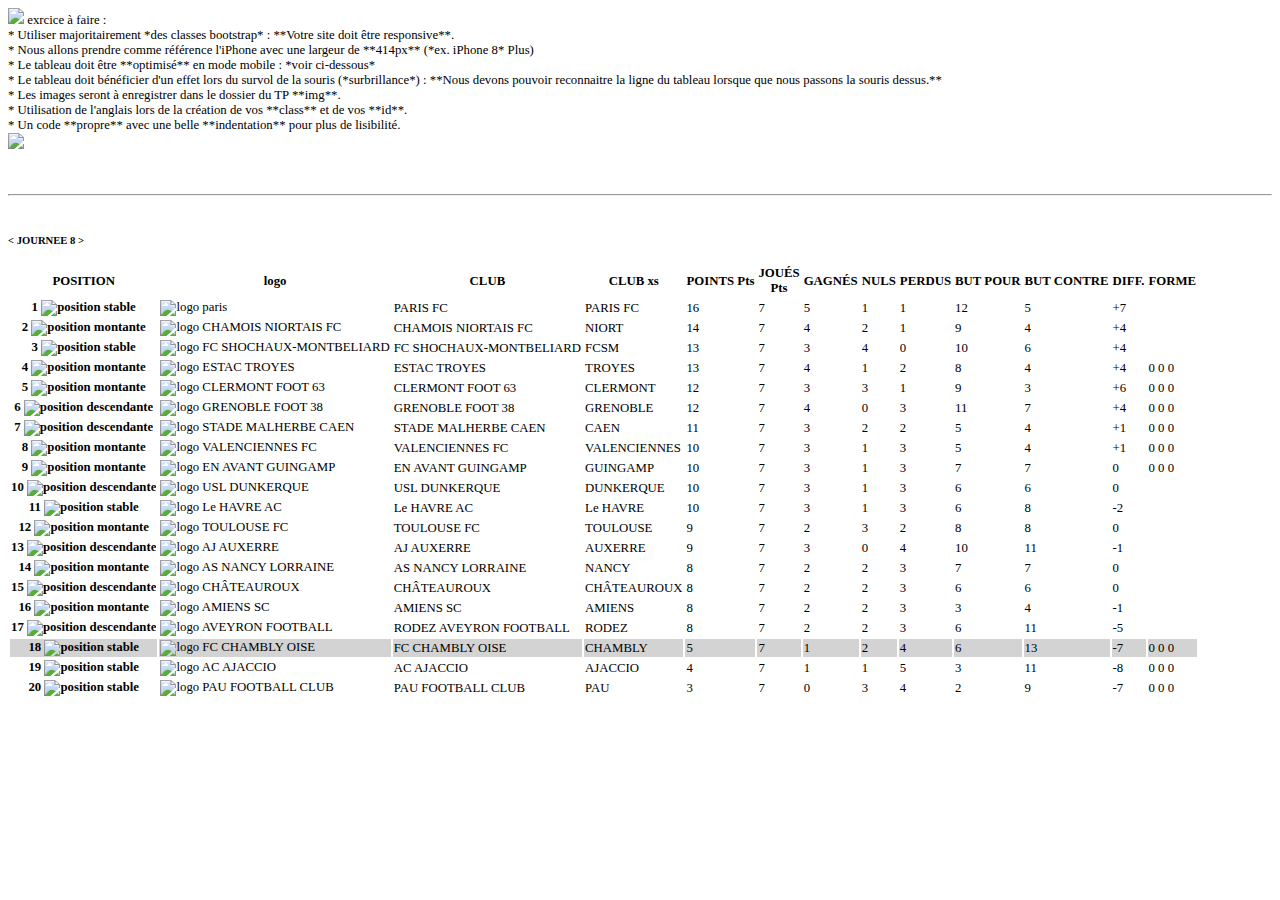
==== Enavantlehac.html @ 70e4855c "colonnes cachée club en fonction de la taille ecran" ====
<!DOCTYPE html>
<!-- saved from url=(0089)file:///C:/Users/Utilisateur/Downloads/2018%20apr%C3%A8s%20r%C3%A9installation/index.html -->
<html lang="fr">

<head>
    <meta http-equiv="Content-Type" content="text/html; charset=UTF-8">

    <meta name="viewport" content="width=device-width, initial-scale=1.0">
    <title>Enavantlehac</title>
    <link href="https://cdn.jsdelivr.net/npm/bootstrap@5.0.0-beta1/dist/css/bootstrap.min.css" rel="stylesheet"
        integrity="sha384-giJF6kkoqNQ00vy+HMDP7azOuL0xtbfIcaT9wjKHr8RbDVddVHyTfAAsrekwKmP1" crossorigin="anonymous" />
    <link rel="stylesheet" href="assets/Styles/style.css">

</head>

<body>
    <img src="assets/images/capture_01_mini.png" alt"Exo grand Modèle "/>
exrcice à faire :<br/>
* Utiliser majoritairement *des classes bootstrap* : **Votre site doit être responsive**.<br/>
* Nous allons prendre comme référence l'iPhone avec une largeur de **414px** (*ex. iPhone 8* Plus)<br/>
* Le tableau doit être **optimisé** en mode mobile : *voir ci-dessous*
<!-- ![Tableau](img/capture_02.PNG " Tableau") -->
    <br />
    * Le tableau doit bénéficier d'un effet lors du survol de la souris (*surbrillance*) : **Nous devons pouvoir
    reconnaitre la ligne du tableau lorsque que nous passons la souris dessus.**<br />
    * Les images seront à enregistrer dans le dossier du TP **img**.<br />
    * Utilisation de l'anglais lors de la création de vos **class** et de vos **id**.<br />
    * Un code **propre** avec une belle **indentation** pour plus de lisibilité.<br />
    <img src="assets/images/capture_02.png" height=250px; alt"Exo petit Modèle "/>

    <p><br/> <hr/>  <br/></p>



    <div class=" container-fluid vh-100">
    <div class="container text-center">
        <div class="row">
            <h5 class="col-12"> &lt;&nbsp;JOURNEE 8&nbsp;&gt;</h5>
        </div>
    </div>

    <!-------------------     PARTIE TABLEAU   -------------->

    <div class="container-fluid px-5 text-center table-responsive bg-light">
        <table class="table table-hover">
            <thead>
                <tr>
                    <th>POSITION</th>
                    <th>
                        <div class="d-none">logo</div>
                    </th>
                    <th class="d-none d-md-table-cell">CLUB</th>
                    <th class="d-md-none">CLUB xs</th>
                    <th> <span class="d-none d-md-table-cell">POINTS</span>
                        <span class="d-md-none">Pts</span> </th>
                    <th>
                        <div class="d-none d-md-table-cell">JOU&#201;S</div>
                        <div class="d-md-none">Pts</div>
                    </th>
                    <th>GAGN&#201;S</th>
                    <th>NULS</th>
                    <th>PERDUS</th>
                    <th>BUT POUR</th>
                    <th>BUT CONTRE</th>
                    <th>DIFF.</th>
                    <th>FORME</th>
                </tr>
            </thead>
            <tbody>
                <!-- <tr class="table-active"> -->
                <tr class="table-dark">
                    <th class="col" scope="row">1
                        <img src="assets/images/black-circle.png" class="posit" alt="position stable"> </th>
                    <td><img class="mini" src="assets/images/90.png" alt="logo paris"></td>
                    <td class="d-none d-md-table-cell text-start">PARIS FC</td>
                    <td class="d-md-none text-start">PARIS FC</td>
                    <td>16</td>
                    <td>7</td>
                    <td>5</td>
                    <td>1</td>
                    <td>1</td>
                    <td>12</td>
                    <td>5</td>
                    <td>+7</td>
                    <td> </td>
                </tr>
                <tr>
                    <th class="col-sm-1" scope="row">2 <img src="assets/images/green-triangle-pointed-up.png"
                            class="posit" alt="position montante" </th> <td><img class="mini" src="assets/images/28.png"
                            alt="logo CHAMOIS NIORTAIS FC"></td>
                    <td class="d-none d-md-table-cell text-start">CHAMOIS NIORTAIS FC</td>
                    <td class="d-md-none text-start">NIORT</td>
                    <td>14</td>
                    <td>7</td>
                    <td>4</td>
                    <td>2</td>
                    <td>1</td>
                    <td>9</td>
                    <td>4</td>
                    <td>+4</td>
                    <td></td>
                </tr>
                <tr>
                    <th class="col-sm-1" scope="row">3 <img src="assets/images/black-circle.png" class="posit"
                            alt="position stable"> </th>
                    </th>
                    <td><img class="mini" src="assets/images/160.png" alt="logo FC SHOCHAUX-MONTBELIARD"></td>
                    <td class="d-none d-md-table-cell text-start">FC SHOCHAUX-MONTBELIARD</td>
                    <td class="d-md-none text-start">FCSM</td>
                    <td>13</td>
                    <td>7</td>
                    <td>3</td>
                    <td>4</td>
                    <td>0</td>
                    <td>10</td>
                    <td>6</td>
                    <td>+4</td>
                    <td></td>
                </tr>
                <tr>
                    <th class="col-sm-1" scope="row">4 <img src="assets/images/green-triangle-pointed-up.png"
                            class="posit" alt="position montante" </th> <td><img class="mini" src="assets/images/33.png"
                            alt="logo ESTAC TROYES"></td>
                    <td class="d-none d-md-table-cell text-start">ESTAC TROYES</td>
                    <td class="d-md-none text-start">TROYES</td>
                    <td>13</td>
                    <td>7</td>
                    <td>4</td>
                    <td>1</td>
                    <td>2</td>
                    <td>8</td>
                    <td>4</td>
                    <td>+4</td>
                    <td>0 0 0</td>
                </tr>
                <tr>
                    <th class="col-sm-1" scope="row">5 <img src="assets/images/green-triangle-pointed-up.png"
                            class="posit" alt="position montante" </th> <td><img class="mini" src="assets/images/40.png"
                            alt="logo CLERMONT FOOT 63"></td>
                    <td class="d-none d-md-table-cell text-start">CLERMONT FOOT 63</td>
                    <td class="d-md-none text-start">CLERMONT</td>

                    <td>12</td>
                    <td>7</td>
                    <td>3</td>
                    <td>3</td>
                    <td>1</td>
                    <td>9</td>
                    <td>3</td>
                    <td>+6</td>
                    <td>0 0 0</td>
                </tr>
                <tr>
                    <th class="col-sm-1" scope="row">6 <img src="assets/images/red-triangle-pointed-down.png"
                            class="posit" alt="position descendante" </th> <td><img class="mini"
                            src="assets/images/38.png" alt="logo GRENOBLE FOOT 38"></td>
                    <td class="d-none d-md-table-cell text-start">GRENOBLE FOOT 38</td>
                    <td class="d-md-none text-start">GRENOBLE</td>
                    <td>12</td>
                    <td>7</td>
                    <td>4</td>
                    <td>0</td>
                    <td>3</td>
                    <td>11</td>
                    <td>7</td>
                    <td>+4</td>
                    <td>0 0 0</td>
                </tr>
                <tr>
                    <th class="col-sm-1" scope="row">7 <img src="assets/images/red-triangle-pointed-down.png"
                            class="posit" alt="position descendante" </th> <td><img class="mini"
                            src="assets/images/20.png" alt="logo STADE MALHERBE CAEN"></td>
                    <td class="d-none d-md-table-cell text-start">STADE MALHERBE CAEN</td>
                    <td class="d-md-none text-start">CAEN</td>
                    <td>11</td>
                    <td>7</td>
                    <td>3</td>
                    <td>2</td>
                    <td>2</td>
                    <td>5</td>
                    <td>4</td>
                    <td>+1</td>
                    <td>0 0 0</td>
                </tr>
                <tr>
                    <th class="col-sm-1" scope="row">8 <img src="assets/images/green-triangle-pointed-up.png"
                            class="posit" alt="position montante" </th> <td><img class="mini" src="assets/images/68.png"
                            alt="logo VALENCIENNES FC"></td>
                    <td class="d-none d-md-table-cell text-start">VALENCIENNES FC</td>
                    <td class="d-md-none text-start">VALENCIENNES</td>
                    <td>10</td>
                    <td>7</td>
                    <td>3</td>
                    <td>1</td>
                    <td>3</td>
                    <td>5</td>
                    <td>4</td>
                    <td>+1</td>
                    <td>0 0 0</td>
                </tr>
                <tr>
                    <th class="col-sm-1" scope="row">9 <img src="assets/images/green-triangle-pointed-up.png"
                            class="posit" alt="position montante" </th> <td><img class="mini" src="assets/images/24.png"
                            alt="logo EN AVANT GUINGAMP"></td>
                    <td class="d-none d-md-table-cell text-start">EN AVANT GUINGAMP</td>
                    <td class="d-md-none text-start">GUINGAMP</td>
                    <td>10</td>
                    <td>7</td>
                    <td>3</td>
                    <td>1</td>
                    <td>3</td>
                    <td>7</td>
                    <td>7</td>
                    <td>0</td>
                    <td>0 0 0</td>
                </tr>
                <tr>
                    <th class="col-sm-1" scope="row">10 <img src="assets/images/red-triangle-pointed-down.png"
                            class="posit" alt="position descendante" </th> <td><img class="mini"
                            src="assets/images/48.png" alt="logo USL DUNKERQUE"></td>
                    <td class="d-none d-md-table-cell text-start">USL DUNKERQUE</td>
                    <td class="d-md-none text-start">DUNKERQUE</td>
                    <td>10</td>
                    <td>7</td>
                    <td>3</td>
                    <td>1</td>
                    <td>3</td>
                    <td>6</td>
                    <td>6</td>
                    <td>0</td>
                    <td></td>
                </tr>
                <tr>
                    <th class="col-sm-1" scope="row">11 <img src="assets/images/black-circle.png" class="posit"
                            alt="position stable"> </th>
                    </th>
                    <td><img class="mini" src="assets/images/5.png" alt="logo Le HAVRE AC"></td>
                    <td class="d-none d-md-table-cell text-start">Le HAVRE AC</td>
                    <td class="d-md-none text-start">Le HAVRE</td>
                    <td>10</td>
                    <td>7</td>
                    <td>3</td>
                    <td>1</td>
                    <td>3</td>
                    <td>6</td>
                    <td>8</td>
                    <td>-2</td>
                    <td></td>
                </tr>
                <tr>
                    <th class="col-sm-1" scope="row">12 <img src="assets/images/green-triangle-pointed-up.png"
                            class="posit" alt="position montante" </th> <td><img class="mini" src="assets/images/16.png"
                            alt="logo TOULOUSE FC"></td>
                    <td class="d-none d-md-table-cell text-start">TOULOUSE FC</td>
                    <td class="d-md-none text-start">TOULOUSE</td>
                    <td>9</td>
                    <td>7</td>
                    <td>2</td>
                    <td>3</td>
                    <td>2</td>
                    <td>8</td>
                    <td>8</td>
                    <td>0</td>
                    <td></td>
                </tr>
                <tr>
                    <th class="col-sm-1" scope="row">13 <img src="assets/images/red-triangle-pointed-down.png"
                            class="posit" alt="position descendante" </th> <td><img class="mini"
                            src="assets/images/2.png" alt="logo AJ AUXERRE"></td>
                    <td class="d-none d-md-table-cell text-start">AJ AUXERRE</td>
                    <td class="d-md-none text-start">AUXERRE</td>
                    <td>9</td>
                    <td>7</td>
                    <td>3</td>
                    <td>0</td>
                    <td>4</td>
                    <td>10</td>
                    <td>11</td>
                    <td>-1</td>
                    <td></td>
                </tr>
                <tr>
                    <th class="col-sm-1" scope="row">14 <img src="assets/images/green-triangle-pointed-up.png"
                            class="posit" alt="position montante" </th> <td><img class="mini" src="assets/images/11.png"
                            alt="logo AS NANCY LORRAINE"></td>
                    <td class="d-none d-md-table-cell text-start">AS NANCY LORRAINE</td>
                    <td class="d-md-none text-start">NANCY</td>
                    <td>8</td>
                    <td>7</td>
                    <td>2</td>
                    <td>2</td>
                    <td>3</td>
                    <td>7</td>
                    <td>7</td>
                    <td>0</td>
                    <td></td>
                </tr>
                <tr>
                    <th class="col-sm-1" scope="row">15 <img src="assets/images/red-triangle-pointed-down.png"
                            class="posit" alt="position descendante" </th> <td><img class="mini"
                            src="assets/images/22.png" alt="logo CHÂTEAUROUX"></td>
                    <td class="d-none d-md-table-cell text-start">CHÂTEAUROUX</td>
                    <td class="d-md-none text-start">CHÂTEAUROUX</td>
                    <td>8</td>
                    <td>7</td>
                    <td>2</td>
                    <td>2</td>
                    <td>3</td>
                    <td>6</td>
                    <td>6</td>
                    <td>0</td>
                    <td></td>
                </tr>
                <tr>
                    <th class="col-sm-1" scope="row">16 <img src="assets/images/green-triangle-pointed-up.png"
                            class="posit" alt="position montante" </th> <td><img class="mini" src="assets/images/18.png"
                            alt="logo AMIENS SC"></td>
                    <td class="d-none d-md-table-cell text-start">AMIENS SC</td>
                    <td class="d-md-none text-start">AMIENS</td>
                    <td>8</td>
                    <td>7</td>
                    <td>2</td>
                    <td>2</td>
                    <td>3</td>
                    <td>3</td>
                    <td>4</td>
                    <td>-1</td>
                    <td></td>
                </tr>
                <tr>
                    <th class="col-sm-1" scope="row">17 <img src="assets/images/red-triangle-pointed-down.png"
                            class="posit" alt="position descendante" </th> <td><img class="mini"
                            src="assets/images/64.png" alt="logo AVEYRON FOOTBALL"></td>
                    <td class="d-none d-md-table-cell text-start">RODEZ AVEYRON FOOTBALL</td>
                    <td class="d-md-none text-start">RODEZ</td>
                    <td>8</td>
                    <td>7</td>
                    <td>2</td>
                    <td>2</td>
                    <td>3</td>
                    <td>6</td>
                    <td>11</td>
                    <td>-5</td>
                    <td></td>
                </tr>
                <tr class="color_antepenultimate">
                    <th class="col-sm-1" scope="row">18 <img src="assets/images/black-circle.png" class="posit"
                            alt="position stable"> </th>
                    </th>
                    <td><img class="mini" src="assets/images/9443.png" alt="logo FC CHAMBLY OISE"></td>
                    <td class="d-none d-md-table-cell text-start">FC CHAMBLY OISE</td>
                    <td class="d-md-none text-start">CHAMBLY</td>
                    <td>5</td>
                    <td>7</td>
                    <td>1</td>
                    <td>2</td>
                    <td>4</td>
                    <td>6</td>
                    <td>13</td>
                    <td>-7</td>
                    <td>0 0 0</td>
                </tr>
                <tr class="bg-secondary">
                    <th class="col-sm-1" scope="row">19 <img src="assets/images/black-circle.png" class="posit"
                            alt="position stable"> </th>
                    </th>
                    <td><img class="mini" src="assets/images/17.png" alt="logo AC AJACCIO"></td>
                    <td class="d-none d-md-table-cell text-start">AC AJACCIO</td>
                    <td class="d-md-none text-start">AJACCIO</td>
                    <td>4</td>
                    <td>7</td>
                    <td>1</td>
                    <td>1</td>
                    <td>5</td>
                    <td>3</td>
                    <td>11</td>
                    <td>-8</td>
                    <td>0 0 0</td>
                </tr>
                <tr class="bg-secondary">
                    <th class="col-sm-1" scope="row">20 <img src="assets/images/black-circle.png" class="posit"
                            alt="position stable"> </th>
                    </th>
                    <td><img class="mini" src="assets/images/73.png" alt="logo PAU FOOTBALL CLUB"></td>
                    <td class="d-none d-md-table-cell text-start">PAU FOOTBALL CLUB</td>
                    <td class="d-md-none text-start">PAU</td>
                    <td>3</td>
                    <td>7</td>
                    <td>0</td>
                    <td>3</td>
                    <td>4</td>
                    <td>2</td>
                    <td>9</td>
                    <td>-7</td>
                    <td>0 0 0</td>
                </tr>
            </tbody>
        </table>
    </div>



    <!----------------------------------->
    </div>



    <!-- BOOTSTRAP JS -->

    <script src="./Enavantlehac_files/popper.min.js.téléchargement"
        integrity="sha384-q2kxQ16AaE6UbzuKqyBE9/u/KzioAlnx2maXQHiDX9d4/zp8Ok3f+M7DPm+Ib6IU" crossorigin="anonymous">
    </script>
    <script src="./Enavantlehac_files/bootstrap.min.js.téléchargement"
        integrity="sha384-pQQkAEnwaBkjpqZ8RU1fF1AKtTcHJwFl3pblpTlHXybJjHpMYo79HY3hIi4NKxyj" crossorigin="anonymous">
    </script>


</body>

</html>

<!--  display et hidden sur :  https://getbootstrap.com/docs/5.0/utilities/display/  -->
<!-- <div class="d-lg-none">hide on lg and wider screens</div>
<div class="d-none d-lg-block">hide on screens smaller than lg</div> -->
<!-- icones sur : https://icones8.fr/icons/set/triangles-->
---- assets/Styles/style.css ----
.mini {
  height: 2em;
  margin: 0px;
}

.posit {
  width: 18px;
}

.color_antepenultimate{
background-color:lightgray;
}
 body{
   font-size: 0.8em;
 }
/* style de bton checkbox*/
/* input[type=checkbox]{
  width: 5%;
  background-color: crimson;
} */
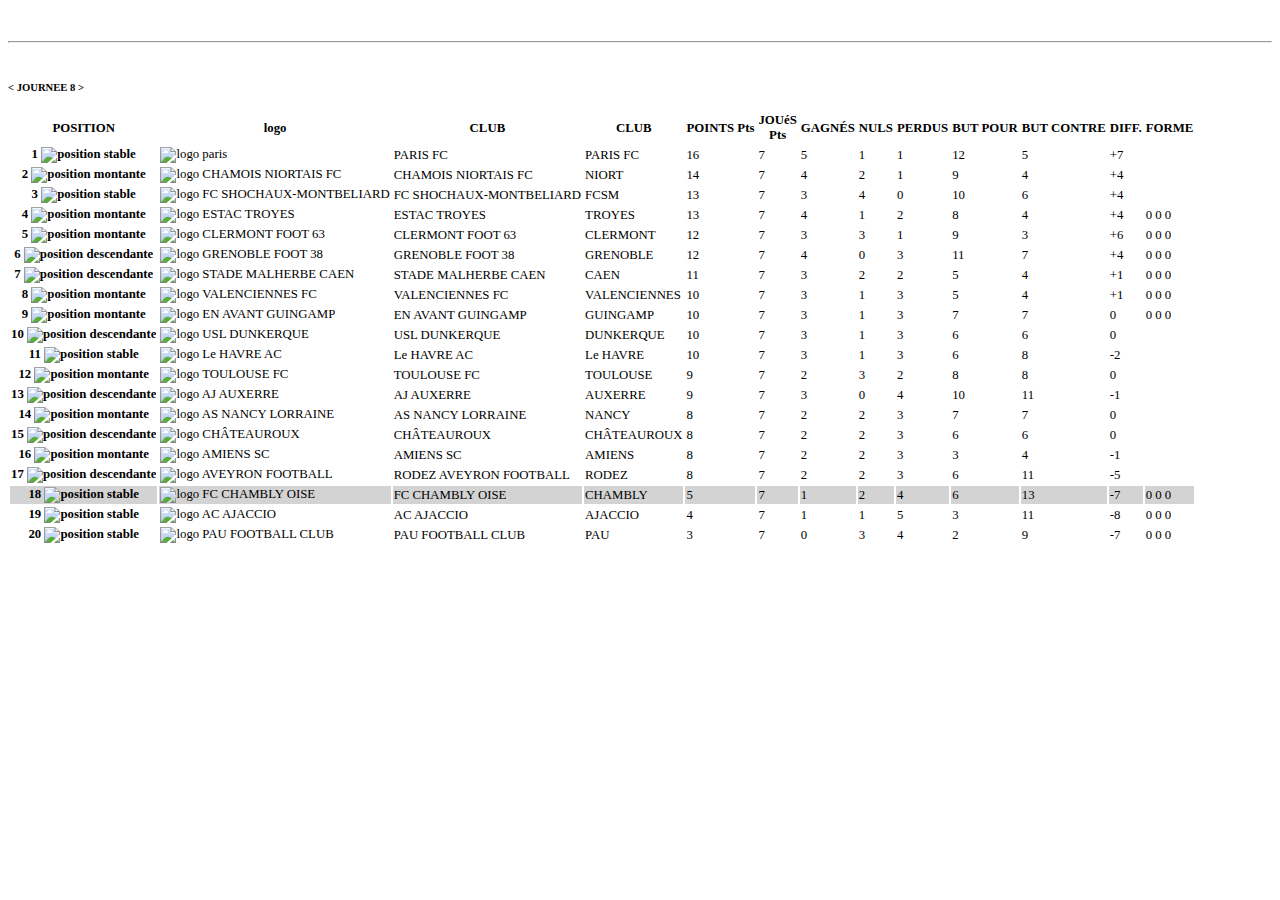
==== commit 7c56091c: "exo 7 Foot presque terminé ,manque les ronds de la dernière colonne" ====
--- a/Enavantlehac.html
+++ b/Enavantlehac.html
@@ -14,21 +14,21 @@
 </head>
 
 <body>
-    <img src="assets/images/capture_01_mini.png" alt"Exo grand Modèle "/>
+    <!-- <img src="assets/images/capture_01_mini.png" alt"Exo grand Modèle "/>
 exrcice à faire :<br/>
 * Utiliser majoritairement *des classes bootstrap* : **Votre site doit être responsive**.<br/>
 * Nous allons prendre comme référence l'iPhone avec une largeur de **414px** (*ex. iPhone 8* Plus)<br/>
-* Le tableau doit être **optimisé** en mode mobile : *voir ci-dessous*
+* Le tableau doit être **optimisé** en mode mobile : *voir ci-dessous* -->
 <!-- ![Tableau](img/capture_02.PNG " Tableau") -->
-    <br />
+    <!-- <br />
     * Le tableau doit bénéficier d'un effet lors du survol de la souris (*surbrillance*) : **Nous devons pouvoir
     reconnaitre la ligne du tableau lorsque que nous passons la souris dessus.**<br />
     * Les images seront à enregistrer dans le dossier du TP **img**.<br />
     * Utilisation de l'anglais lors de la création de vos **class** et de vos **id**.<br />
     * Un code **propre** avec une belle **indentation** pour plus de lisibilité.<br />
-    <img src="assets/images/capture_02.png" height=250px; alt"Exo petit Modèle "/>
-
-    <p><br/> <hr/>  <br/></p>
+    <img src="assets/images/capture_02.png" height=250px; alt"Exo petit Modèle "/> -->
+
+    <p><br/> <hr/> <br/></p>
 
 
 
@@ -39,10 +39,10 @@
         </div>
     </div>
 
-    <!-------------------     PARTIE TABLEAU   -------------->
+    <!--       ----------     PARTIE TABLEAU   ---------   -->
 
     <div class="container-fluid px-5 text-center table-responsive bg-light">
-        <table class="table table-hover">
+        <table class="table table-hover align-middle">
             <thead>
                 <tr>
                     <th>POSITION</th>
@@ -50,20 +50,21 @@
                         <div class="d-none">logo</div>
                     </th>
                     <th class="d-none d-md-table-cell">CLUB</th>
-                    <th class="d-md-none">CLUB xs</th>
-                    <th> <span class="d-none d-md-table-cell">POINTS</span>
+                    <th class="d-md-none">CLUB</th>
+                    <th> 
+                        <span class="d-none d-md-inline">POINTS</span>
                         <span class="d-md-none">Pts</span> </th>
                     <th>
-                        <div class="d-none d-md-table-cell">JOU&#201;S</div>
+                        <div class="d-none d-md-table-cell text-uppercase">JOUéS</div>
                         <div class="d-md-none">Pts</div>
                     </th>
-                    <th>GAGN&#201;S</th>
-                    <th>NULS</th>
-                    <th>PERDUS</th>
-                    <th>BUT POUR</th>
-                    <th>BUT CONTRE</th>
+                    <th class="d-none d-md-table-cell">GAGN&#201;S</th>
+                    <th class="d-none d-md-table-cell">NULS</th>
+                    <th class="d-none d-md-table-cell">PERDUS</th>
+                    <th class="d-none d-md-table-cell">BUT POUR</th>
+                    <th class="d-none d-md-table-cell">BUT CONTRE</th>
                     <th>DIFF.</th>
-                    <th>FORME</th>
+                    <th class="d-none d-md-table-cell">FORME</th>
                 </tr>
             </thead>
             <tbody>
@@ -76,30 +77,33 @@
                     <td class="d-md-none text-start">PARIS FC</td>
                     <td>16</td>
                     <td>7</td>
-                    <td>5</td>
-                    <td>1</td>
-                    <td>1</td>
-                    <td>12</td>
-                    <td>5</td>
+                    <td class="d-none d-md-table-cell">5</td>
+                    <td class="d-none d-md-table-cell">1</td>
+                    <td class="d-none d-md-table-cell">1</td>
+                    <td class="d-none d-md-table-cell">12</td>
+                    <td class="d-none d-md-table-cell">5</td>
                     <td>+7</td>
-                    <td> </td>
+                    <td class="d-none d-md-table-cell"> </td>
                 </tr>
                 <tr>
                     <th class="col-sm-1" scope="row">2 <img src="assets/images/green-triangle-pointed-up.png"
-                            class="posit" alt="position montante" </th> <td><img class="mini" src="assets/images/28.png"
+                            class="posit" alt="position montante" />
+                        </th> 
+                        
+                    <td><img class="mini" src="assets/images/28.png"
                             alt="logo CHAMOIS NIORTAIS FC"></td>
                     <td class="d-none d-md-table-cell text-start">CHAMOIS NIORTAIS FC</td>
                     <td class="d-md-none text-start">NIORT</td>
                     <td>14</td>
                     <td>7</td>
-                    <td>4</td>
-                    <td>2</td>
-                    <td>1</td>
-                    <td>9</td>
-                    <td>4</td>
+                    <td class="d-none d-md-table-cell">4</td>
+                    <td class="d-none d-md-table-cell">2</td>
+                    <td class="d-none d-md-table-cell">1</td>
+                    <td class="d-none d-md-table-cell">9</td>
+                    <td class="d-none d-md-table-cell">4</td>
                     <td>+4</td>
-                    <td></td>
-                </tr>
+                    <td class="d-none d-md-table-cell"></td>
+                </tr> 
                 <tr>
                     <th class="col-sm-1" scope="row">3 <img src="assets/images/black-circle.png" class="posit"
                             alt="position stable"> </th>
@@ -109,13 +113,13 @@
                     <td class="d-md-none text-start">FCSM</td>
                     <td>13</td>
                     <td>7</td>
-                    <td>3</td>
-                    <td>4</td>
-                    <td>0</td>
-                    <td>10</td>
-                    <td>6</td>
+                    <td class="d-none d-md-table-cell">3</td>
+                    <td class="d-none d-md-table-cell">4</td> 
+                    <td class="d-none d-md-table-cell">0</td>
+                    <td class="d-none d-md-table-cell">10</td>
+                    <td class="d-none d-md-table-cell">6</td>
                     <td>+4</td>
-                    <td></td>
+                    <td class="d-none d-md-table-cell"></td> 
                 </tr>
                 <tr>
                     <th class="col-sm-1" scope="row">4 <img src="assets/images/green-triangle-pointed-up.png"
@@ -125,13 +129,13 @@
                     <td class="d-md-none text-start">TROYES</td>
                     <td>13</td>
                     <td>7</td>
-                    <td>4</td>
-                    <td>1</td>
-                    <td>2</td>
-                    <td>8</td>
-                    <td>4</td>
+                    <td class="d-none d-md-table-cell">4</td>
+                    <td class="d-none d-md-table-cell">1</td>
+                    <td class="d-none d-md-table-cell">2</td>
+                    <td class="d-none d-md-table-cell">8</td>
+                    <td class="d-none d-md-table-cell">4</td>
                     <td>+4</td>
-                    <td>0 0 0</td>
+                    <td class="d-none d-md-table-cell">0 0 0</td>
                 </tr>
                 <tr>
                     <th class="col-sm-1" scope="row">5 <img src="assets/images/green-triangle-pointed-up.png"
@@ -139,16 +143,15 @@
                             alt="logo CLERMONT FOOT 63"></td>
                     <td class="d-none d-md-table-cell text-start">CLERMONT FOOT 63</td>
                     <td class="d-md-none text-start">CLERMONT</td>
-
-                    <td>12</td>
-                    <td>7</td>
-                    <td>3</td>
-                    <td>3</td>
-                    <td>1</td>
-                    <td>9</td>
-                    <td>3</td>
+                     <td>12</td>
+                    <td>7</td>
+                    <td class="d-none d-md-table-cell">3</td>
+                    <td class="d-none d-md-table-cell">3</td>
+                    <td class="d-none d-md-table-cell">1</td>
+                    <td class="d-none d-md-table-cell">9</td>
+                    <td class="d-none d-md-table-cell">3</td>
                     <td>+6</td>
-                    <td>0 0 0</td>
+                    <td class="d-none d-md-table-cell">0 0 0</td>
                 </tr>
                 <tr>
                     <th class="col-sm-1" scope="row">6 <img src="assets/images/red-triangle-pointed-down.png"
@@ -158,13 +161,13 @@
                     <td class="d-md-none text-start">GRENOBLE</td>
                     <td>12</td>
                     <td>7</td>
-                    <td>4</td>
-                    <td>0</td>
-                    <td>3</td>
-                    <td>11</td>
-                    <td>7</td>
+                    <td class="d-none d-md-table-cell">4</td>
+                    <td class="d-none d-md-table-cell">0</td>
+                    <td class="d-none d-md-table-cell">3</td>
+                    <td class="d-none d-md-table-cell">11</td>
+                    <td class="d-none d-md-table-cell">7</td>
                     <td>+4</td>
-                    <td>0 0 0</td>
+                    <td class="d-none d-md-table-cell">0 0 0</td>
                 </tr>
                 <tr>
                     <th class="col-sm-1" scope="row">7 <img src="assets/images/red-triangle-pointed-down.png"
@@ -174,13 +177,13 @@
                     <td class="d-md-none text-start">CAEN</td>
                     <td>11</td>
                     <td>7</td>
-                    <td>3</td>
-                    <td>2</td>
-                    <td>2</td>
-                    <td>5</td>
-                    <td>4</td>
+                    <td class="d-none d-md-table-cell">3</td>
+                    <td class="d-none d-md-table-cell">2</td>
+                    <td class="d-none d-md-table-cell">2</td>
+                    <td class="d-none d-md-table-cell">5</td>
+                    <td class="d-none d-md-table-cell">4</td>
                     <td>+1</td>
-                    <td>0 0 0</td>
+                    <td class="d-none d-md-table-cell">0 0 0</td>
                 </tr>
                 <tr>
                     <th class="col-sm-1" scope="row">8 <img src="assets/images/green-triangle-pointed-up.png"
@@ -190,13 +193,13 @@
                     <td class="d-md-none text-start">VALENCIENNES</td>
                     <td>10</td>
                     <td>7</td>
-                    <td>3</td>
-                    <td>1</td>
-                    <td>3</td>
-                    <td>5</td>
-                    <td>4</td>
+                    <td class="d-none d-md-table-cell">3</td>
+                    <td class="d-none d-md-table-cell">1</td>
+                    <td class="d-none d-md-table-cell">3</td>
+                    <td class="d-none d-md-table-cell">5</td>
+                    <td class="d-none d-md-table-cell">4</td>
                     <td>+1</td>
-                    <td>0 0 0</td>
+                    <td class="d-none d-md-table-cell">0 0 0</td>
                 </tr>
                 <tr>
                     <th class="col-sm-1" scope="row">9 <img src="assets/images/green-triangle-pointed-up.png"
@@ -206,13 +209,13 @@
                     <td class="d-md-none text-start">GUINGAMP</td>
                     <td>10</td>
                     <td>7</td>
-                    <td>3</td>
-                    <td>1</td>
-                    <td>3</td>
-                    <td>7</td>
-                    <td>7</td>
+                    <td class="d-none d-md-table-cell">3</td>
+                    <td class="d-none d-md-table-cell">1</td>
+                    <td class="d-none d-md-table-cell">3</td>
+                    <td class="d-none d-md-table-cell">7</td>
+                    <td class="d-none d-md-table-cell">7</td>
                     <td>0</td>
-                    <td>0 0 0</td>
+                    <td class="d-none d-md-table-cell">0 0 0</td>
                 </tr>
                 <tr>
                     <th class="col-sm-1" scope="row">10 <img src="assets/images/red-triangle-pointed-down.png"
@@ -222,13 +225,13 @@
                     <td class="d-md-none text-start">DUNKERQUE</td>
                     <td>10</td>
                     <td>7</td>
-                    <td>3</td>
-                    <td>1</td>
-                    <td>3</td>
-                    <td>6</td>
-                    <td>6</td>
+                    <td class="d-none d-md-table-cell">3</td>
+                    <td class="d-none d-md-table-cell">1</td>
+                    <td class="d-none d-md-table-cell">3</td>
+                    <td class="d-none d-md-table-cell">6</td>
+                    <td class="d-none d-md-table-cell">6</td>
                     <td>0</td>
-                    <td></td>
+                    <td class="d-none d-md-table-cell"></td>
                 </tr>
                 <tr>
                     <th class="col-sm-1" scope="row">11 <img src="assets/images/black-circle.png" class="posit"
@@ -239,13 +242,13 @@
                     <td class="d-md-none text-start">Le HAVRE</td>
                     <td>10</td>
                     <td>7</td>
-                    <td>3</td>
-                    <td>1</td>
-                    <td>3</td>
-                    <td>6</td>
-                    <td>8</td>
+                    <td class="d-none d-md-table-cell">3</td>
+                    <td class="d-none d-md-table-cell">1</td>
+                    <td class="d-none d-md-table-cell">3</td>
+                    <td class="d-none d-md-table-cell">6</td>
+                    <td class="d-none d-md-table-cell">8</td>
                     <td>-2</td>
-                    <td></td>
+                    <td class="d-none d-md-table-cell"></td>
                 </tr>
                 <tr>
                     <th class="col-sm-1" scope="row">12 <img src="assets/images/green-triangle-pointed-up.png"
@@ -255,13 +258,13 @@
                     <td class="d-md-none text-start">TOULOUSE</td>
                     <td>9</td>
                     <td>7</td>
-                    <td>2</td>
-                    <td>3</td>
-                    <td>2</td>
-                    <td>8</td>
-                    <td>8</td>
+                    <td class="d-none d-md-table-cell">2</td>
+                    <td class="d-none d-md-table-cell">3</td>
+                    <td class="d-none d-md-table-cell">2</td>
+                    <td class="d-none d-md-table-cell">8</td>
+                    <td class="d-none d-md-table-cell">8</td>
                     <td>0</td>
-                    <td></td>
+                    <td class="d-none d-md-table-cell"></td>
                 </tr>
                 <tr>
                     <th class="col-sm-1" scope="row">13 <img src="assets/images/red-triangle-pointed-down.png"
@@ -271,13 +274,13 @@
                     <td class="d-md-none text-start">AUXERRE</td>
                     <td>9</td>
                     <td>7</td>
-                    <td>3</td>
-                    <td>0</td>
-                    <td>4</td>
-                    <td>10</td>
-                    <td>11</td>
+                    <td class="d-none d-md-table-cell">3</td>
+                    <td class="d-none d-md-table-cell">0</td>
+                    <td class="d-none d-md-table-cell">4</td>
+                    <td class="d-none d-md-table-cell">10</td>
+                    <td class="d-none d-md-table-cell">11</td>
                     <td>-1</td>
-                    <td></td>
+                    <td class="d-none d-md-table-cell"></td>
                 </tr>
                 <tr>
                     <th class="col-sm-1" scope="row">14 <img src="assets/images/green-triangle-pointed-up.png"
@@ -287,13 +290,13 @@
                     <td class="d-md-none text-start">NANCY</td>
                     <td>8</td>
                     <td>7</td>
-                    <td>2</td>
-                    <td>2</td>
-                    <td>3</td>
-                    <td>7</td>
-                    <td>7</td>
+                    <td class="d-none d-md-table-cell">2</td>
+                    <td class="d-none d-md-table-cell">2</td>
+                    <td class="d-none d-md-table-cell">3</td>
+                    <td class="d-none d-md-table-cell">7</td>
+                    <td class="d-none d-md-table-cell">7</td>
                     <td>0</td>
-                    <td></td>
+                    <td class="d-none d-md-table-cell"></td>
                 </tr>
                 <tr>
                     <th class="col-sm-1" scope="row">15 <img src="assets/images/red-triangle-pointed-down.png"
@@ -303,13 +306,13 @@
                     <td class="d-md-none text-start">CHÂTEAUROUX</td>
                     <td>8</td>
                     <td>7</td>
-                    <td>2</td>
-                    <td>2</td>
-                    <td>3</td>
-                    <td>6</td>
-                    <td>6</td>
+                    <td class="d-none d-md-table-cell">2</td>
+                    <td class="d-none d-md-table-cell">2</td>
+                    <td class="d-none d-md-table-cell">3</td>
+                    <td class="d-none d-md-table-cell">6</td>
+                    <td class="d-none d-md-table-cell">6</td>
                     <td>0</td>
-                    <td></td>
+                    <td class="d-none d-md-table-cell"></td>
                 </tr>
                 <tr>
                     <th class="col-sm-1" scope="row">16 <img src="assets/images/green-triangle-pointed-up.png"
@@ -319,13 +322,13 @@
                     <td class="d-md-none text-start">AMIENS</td>
                     <td>8</td>
                     <td>7</td>
-                    <td>2</td>
-                    <td>2</td>
-                    <td>3</td>
-                    <td>3</td>
-                    <td>4</td>
+                    <td class="d-none d-md-table-cell">2</td>
+                    <td class="d-none d-md-table-cell">2</td>
+                    <td class="d-none d-md-table-cell">3</td>
+                    <td class="d-none d-md-table-cell">3</td>
+                    <td class="d-none d-md-table-cell">4</td>
                     <td>-1</td>
-                    <td></td>
+                    <td class="d-none d-md-table-cell"></td>
                 </tr>
                 <tr>
                     <th class="col-sm-1" scope="row">17 <img src="assets/images/red-triangle-pointed-down.png"
@@ -335,13 +338,13 @@
                     <td class="d-md-none text-start">RODEZ</td>
                     <td>8</td>
                     <td>7</td>
-                    <td>2</td>
-                    <td>2</td>
-                    <td>3</td>
-                    <td>6</td>
-                    <td>11</td>
+                    <td class="d-none d-md-table-cell">2</td>
+                    <td class="d-none d-md-table-cell">2</td>
+                    <td class="d-none d-md-table-cell">3</td>
+                    <td class="d-none d-md-table-cell">6</td>
+                    <td class="d-none d-md-table-cell">11</td>
                     <td>-5</td>
-                    <td></td>
+                    <td class="d-none d-md-table-cell"></td>
                 </tr>
                 <tr class="color_antepenultimate">
                     <th class="col-sm-1" scope="row">18 <img src="assets/images/black-circle.png" class="posit"
@@ -352,13 +355,13 @@
                     <td class="d-md-none text-start">CHAMBLY</td>
                     <td>5</td>
                     <td>7</td>
-                    <td>1</td>
-                    <td>2</td>
-                    <td>4</td>
-                    <td>6</td>
-                    <td>13</td>
+                    <td class="d-none d-md-table-cell">1</td>
+                    <td class="d-none d-md-table-cell">2</td>
+                    <td class="d-none d-md-table-cell">4</td>
+                    <td class="d-none d-md-table-cell">6</td>
+                    <td class="d-none d-md-table-cell">13</td>
                     <td>-7</td>
-                    <td>0 0 0</td>
+                    <td class="d-none d-md-table-cell">0 0 0</td>
                 </tr>
                 <tr class="bg-secondary">
                     <th class="col-sm-1" scope="row">19 <img src="assets/images/black-circle.png" class="posit"
@@ -369,13 +372,13 @@
                     <td class="d-md-none text-start">AJACCIO</td>
                     <td>4</td>
                     <td>7</td>
-                    <td>1</td>
-                    <td>1</td>
-                    <td>5</td>
-                    <td>3</td>
-                    <td>11</td>
+                    <td class="d-none d-md-table-cell">1</td>
+                    <td class="d-none d-md-table-cell">1</td>
+                    <td class="d-none d-md-table-cell">5</td>
+                    <td class="d-none d-md-table-cell">3</td>
+                    <td class="d-none d-md-table-cell">11</td>
                     <td>-8</td>
-                    <td>0 0 0</td>
+                    <td class="d-none d-md-table-cell">0 0 0</td>
                 </tr>
                 <tr class="bg-secondary">
                     <th class="col-sm-1" scope="row">20 <img src="assets/images/black-circle.png" class="posit"
@@ -386,13 +389,13 @@
                     <td class="d-md-none text-start">PAU</td>
                     <td>3</td>
                     <td>7</td>
-                    <td>0</td>
-                    <td>3</td>
-                    <td>4</td>
-                    <td>2</td>
-                    <td>9</td>
+                    <td class="d-none d-md-table-cell">0</td>
+                    <td class="d-none d-md-table-cell">3</td>
+                    <td class="d-none d-md-table-cell">4</td>
+                    <td class="d-none d-md-table-cell">2</td>
+                    <td class="d-none d-md-table-cell">9</td>
                     <td>-7</td>
-                    <td>0 0 0</td>
+                    <td class="d-none d-md-table-cell">0 0 0</td>
                 </tr>
             </tbody>
         </table>
